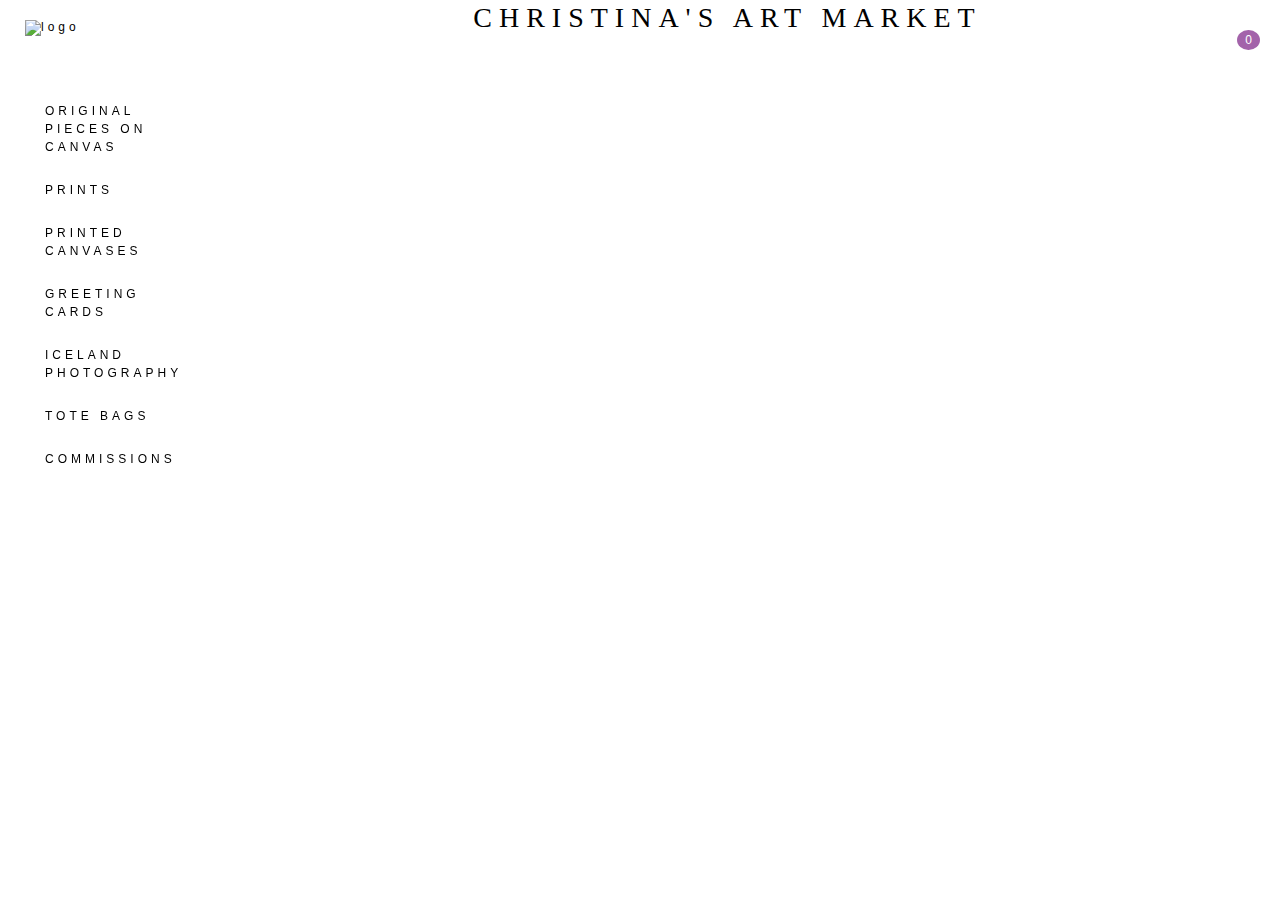
==== index.html @ 73026dda "Add files via upload" ====
<!DOCTYPE html>
<?php
header("Cache-Control: no-cache, no-store, must-revalidate");
header("Pragma: no-cache");
header("Expires: ".gmdate("D, d M Y H:i:s",time()+(-1*60))." GMT");
?>
<html lang="en">
    
    <head>
        
        <meta charset="UTF-8"/>
        <meta name="viewport" content="width=device-width", initial-scale="1.0"/>
        <title>Christina's Art Market</title>
        <link
            rel="stylesheet" href="https://cdnjs.cloudflare.com/ajax/libs/font-awesome/6.5.1/css/all.min.css" 
            integrity="sha512-DTOQO9RWCH3ppGqcWaEA1BIZOC6xxalwEsw9c2QQeAIftl+Vegovlnee1c9QX4TctnWMn13TZye+giMm8e2LwA==" 
            crossorigin="anonymous" referrerpolicy="no-referrer" 
            />
        <link rel="stylesheet" href="style.css" />
    </head>
    
    <body>
        
        <header>
            
            <div class="logo"><a href="art website.html"><img alt="logo" class="logo" src="/Users/christinaball/WEBSITE/images/Untitled_Artwork+copy+copy.png"></a></div>
            <div><h1 class="title">CHRISTINA'S ART MARKET</h1></div>
            <div></div>
            <div class="shopping">
                <i class="fa-solid fa-bag-shopping"></i>
                <span class="quantity">0</span>
                </div>

            <div class="toggle_btn">
                <i class="fa-regular fa-bars"></i>
            </div>
    </header>
    <p>        
            <div class="navbar">
                <ul class="links">
                    <li><a href="original_pieces.html">ORIGINAL PIECES ON CANVAS</a></li>
                    <li><a href="prints.html">PRINTS</a></li>
                    <li><a href="canvases.html">PRINTED CANVASES</a></li>
                    <li><a href="greeting_cards.html">GREETING CARDS</a></li>
                    <li><a href="iceland_photography.html">ICELAND PHOTOGRAPHY</a></li>
                    <li><a href="tote_bags.html">TOTE BAGS</a></li>
                    <li><a href="commissions.html">COMMISSIONS</a></li>
                </ul></div>
                <div class="picture"></div>
            </p>
                </body>
            <div class="dropdown_menu ">
                    <ul class="dropdown_menu_links">
                        <li><a href="original_pieces.html">ORIGINAL PIECES ON CANVAS</a></li>
                        <li><a href="prints.html">PRINTS</a></li>
                        <li><a href="canvases.html">PRINTED CANVASES</a></li>
                        <li><a href="greeting_cards.html">GREETING CARDS</a></li>
                        <li><a href="iceland_photography.html">ICELAND PHOTOGRAPHY</a></li>
                        <li><a href="tote_bags.html">TOTE BAGS</a></li>
                        <li><a href="commissions.html">COMMISSIONS</a></li>
                    </ul>
                </div>
                
                <script>
                    const toggleBtn = document.querySelector('.toggle_btn')
                    const toggleBtnIcon = document.querySelector('.toggle_btn i')
                    const dropDownMenu = document.querySelector('.dropdown_menu')

                    toggleBtn.onclick = function () {
                        dropDownMenu.classList.toggle('open')
                        const isOpen = dropDownMenu.classList.contains('open')

                        toggleBtnIcon.classList = isOpen
                        ? 'fa-solid fa-xmark'
                        : 'fa-solid fa-bars'
                    }
                </script>
    </body>
    
</html>
---- style.css ----
* {
    margin: 0;
    padding-left: 0;
    box-sizing: border-box;
    font-family: "Poppins", sans-serif;
}

header{
    position: block;
    width: 100%;
    display: flex;
    align-items: center;
    justify-content: space-between;
    padding: 0 25px;
    margin: auto;
}

body{
    background-color: white;
}

.logo{
    width: 175px;
    margin-top: 10px;
    align-items: left;
}

h1{
    margin: auto;
    text-align: center;
    font-family: "Libre Baskerville", serif;
    font-weight: 200;
    font-style: normal;
    letter-spacing: 7px;
    font-size: 28px;
}

li{
    list-style: none;
    margin: 25px;     
}

a {
    text-decoration: none;
    color: black;
    font-size: 12px;
    font-family: "Poppins", sans-serif;
    letter-spacing: 4px; 
     
}

a:hover {
    color: brown;
}

.navbar{
    width: 200px;
    height: 100%;
    align-items: left;
    margin-top: 40px;
    padding-left: 20px;
    display: block;
    position: fixed;
}

.navbar .links {
    display: block;
    gap: 2rem;
    list-style: column;
}

.toggle_btn{
    position: block;
    display: none;
    font-size: 25px;
}

.dropdown_menu{
display: none;
position: absolute;
right: 3rem;
top: 75px;
height: 0;
width: 250px;
overflow: hidden;
background: #f8f8ff;
margin-right: 15px;
-webkit-backdrop-filter: blur(5px);
backdrop-filter: blur(5px);
z-index: 9;
border-radius: 25px;
text-align: left;
}

.dropdown_menu.open{
    height: 550px;
}

.dropdown_menu li {
    padding: 0.7rem;
    display: flex;
    align-items: left;
}

.picture {
    height: 500px;
    max-height: 500px;
    background-image: url(/Users/christinaball/WEBSITE/images/DSC_0150.png);
    background-size: contain;
    background-repeat: no-repeat;
    background-position: center;
    margin-left: 90px;
    top: 500px;
    display: block;
}

.p{
    display: inline-block;
    position: relative;
}

.contact-container{
    display: flex;
    align-items: center;
    justify-content: center;
    height: 70vh;
}

.contact-left{
    display: flex;
    flex-direction: column;
    align-items: start;
    gap: 20px;
}

.contact-left-title h2{
    font-weight: 600;
    color: #a363aa;
    font-size: 30px;
    margin-bottom: 5px;
}

.contact-left-title hr{
    border: none;
    width: 120px;
    height: 5px;
    background-color: #a363aa;
    border-radius: 10px;
    margin-bottom: 20px;
}

.bacon{
    width: 400px;
    height: 50px;
    border: none;
    outline: none;
    padding-left: 25px;
    font-weight: 500;
    color: #666;
    border-radius: 50px;
    font-size: 19px;
    border-color: #666;
    border: 1px solid #555;
}

.contact-left textarea{
    height: 140px;
    padding-top: 15px;
    border-radius: 20px;
}

.contact-left button{
    display: flex;
    align-items: center;
    padding: 15px 30px;
    font-size: 16px;
    color: #fff;
    gap: 10px;
    border: none;
    border-radius: 50px;
    background: linear-gradient(270deg,#ff994f, #fa6d86);
    cursor: pointer;
}

.details{
    width: 500px;
    align-items: center;
    justify-content: center;
    display: block;
    padding: 20px;
    justify-content: space-evenly;
    margin: auto;
    height: 300px;
    text-align: center;
}

.shopping span{
    background-color: #a363aa;
    border-radius: 100%;
    display: flex;
    justify-content: center;
    align-items: center;
    color: #fff;
    position: absolute;
    padding: 3px 8px;
    right: -10px;
    top: -7px;
    font-size: 12px;
}

.shopping{
    display: flex;
    position: absolute;
    padding: 3px 8px;
    right: 30px;
    top: 37px;
    justify-content: center;
    align-items: center;
}

.list{
    display: grid;
    grid-template-columns: repeat(3, 1fr);
    column-gap: 20px;
    row-gap: 20px;
    margin-top: 50px;
}

.card{
    position: fixed;
    top: 0;
    left: 100%;
    width: 500px;
    background-color: #453E3B;
    height: 100vh;
    transition: 0.5s;
    text-align: left;
    padding-left: 10px;
}

.card h1{
    color: #e8bc0e;
    font-weight: 100;
    margin: 0;
    padding: 0 20px;
    height: 80px;
    display: flex;
    align-items: center;
    text-align: left;
}

.card .checkOut{
    position: absolute;
    bottom: 0;
    width: 100%;
    display: grid;
    grid-template-columns: repeat(2, 1fr);
}

.card .checkOut div{
    background-color: #e3bc0e;
    width: 100%;
    height: 70px;
    display: flex;
    justify-content: center;
    align-items: center;
    font-weight: bold;
    cursor: pointer;
}

.card .checkOut div:nth-child(2){
    background-color: #1c1f25;
    color: #fff;
}

.active .card{
    left: calc(100% - 500px);
}

.active .container{
    transform: translateX(-200px);
}

.list .item{
    text-align: center;
    background-color: #dce0e1;
    padding: 20px;
    box-shadow: 0 50px 50px #757676;
    letter-spacing: 1px;
}

.list .item img{
    width: 90%;
}

.list .item. title{
    font-weight: 600;
}

.list .item .price{
    margin: 10px;
}

.list .item button{
    background-color: #1c1f25;
    color: #fff;
    padding: 10px;
    width: 100%;
}

.listCard li{
    display: grid;
    grid-template-columns: 100px repeat(3, 1fr);
    color: #fff;
    row-gap: 10px;
    margin-bottom: 20px;
}

.listCard li div{
    display: flex;
    justify-content: center;
    align-items: center;
}

.listCard li img{
    width: 90%;
}

.listCard button{
    width: auto;
    background-color: #fff5;
    border: none;
}

.listCard .count{
    margin: 0 10px;
}

.img-gallery{
    width: 78%;
    margin: 0px 0px 50px 250px;
    display: grid;
    grid-template-columns: repeat(auto-fit, minmax(400px, 1fr));
    grid-gap: 30px;
}

.img-gallery2{
    width: 78%;
    margin: 0px 0px 50px 250px;
    display: grid;
    grid-template-columns: repeat(auto-fit, minmax(450px, 1fr));
    grid-gap: 30px;
    float: right;
}

.img-gallery img{
    width: 90%;
    cursor: pointer;
    opacity: 1;
    transition: 0.6s;
}

.img-gallery2 img{
    width: 90%;
    cursor: pointer;
    opacity: 1;
    transition: 0.6s;
}

.img-gallery img:hover{
    opacity: 0.5;
}

.img-gallery2 img:hover{
    opacity: 0.5;
}


@media (max-width: 800px) {
   .bacon{
        width: 80vw;
   }
   
    .navbar
     {
        display: none;
    }

    .title{
        display: none;
    }

    .toggle_btn{
        display: block;
    }

    .dropdown_menu{
        display: block;
    }

    .picture {
        margin-left: 0px;

}}


@media (min-width: 800px) {
  
    .menu-icon{
        display: none;
    }

}
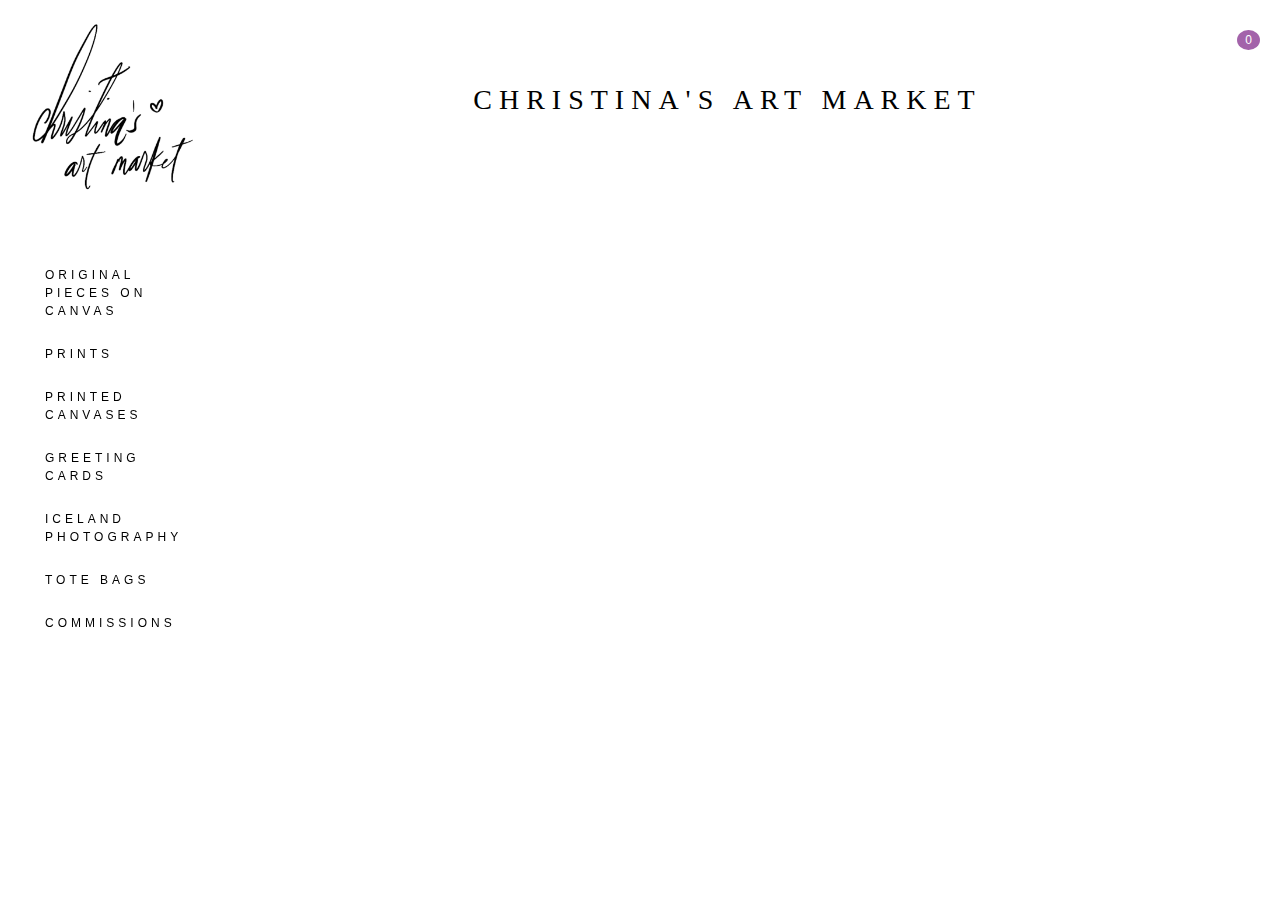
==== commit 65f66ab5: "Update index.html" ====
--- a/index.html
+++ b/index.html
@@ -1,10 +1,5 @@
 
 <!DOCTYPE html>
-<?php
-header("Cache-Control: no-cache, no-store, must-revalidate");
-header("Pragma: no-cache");
-header("Expires: ".gmdate("D, d M Y H:i:s",time()+(-1*60))." GMT");
-?>
 <html lang="en">
     
     <head>
@@ -24,7 +19,7 @@
         
         <header>
             
-            <div class="logo"><a href="art website.html"><img alt="logo" class="logo" src="/Users/christinaball/WEBSITE/images/Untitled_Artwork+copy+copy.png"></a></div>
+            <div class="logo"><a href="index.html"><img alt="logo" class="logo" src="Untitled_Artwork+copy+copy.png"></a></div>
             <div><h1 class="title">CHRISTINA'S ART MARKET</h1></div>
             <div></div>
             <div class="shopping">
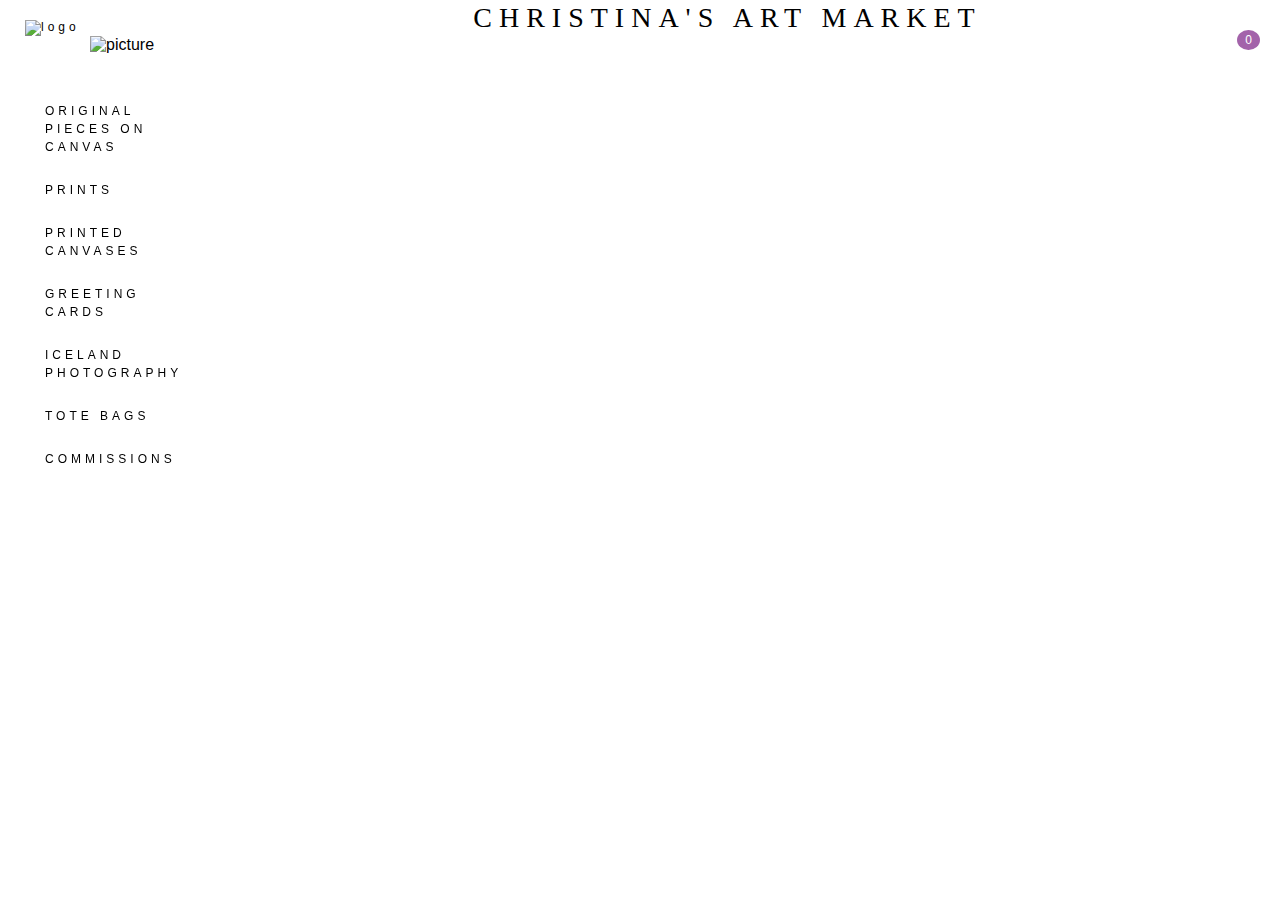
==== commit 5a507f37: "Update index.html" ====
--- a/index.html
+++ b/index.html
@@ -19,7 +19,7 @@
         
         <header>
             
-            <div class="logo"><a href="index.html"><img alt="logo" class="logo" src="Untitled_Artwork+copy+copy.png"></a></div>
+            <div class="logo"><a href="index.html"><img alt="logo" class="logo" src="images/Untitled_Artwork+copy+copy.png"></a></div>
             <div><h1 class="title">CHRISTINA'S ART MARKET</h1></div>
             <div></div>
             <div class="shopping">
@@ -42,7 +42,7 @@
                     <li><a href="tote_bags.html">TOTE BAGS</a></li>
                     <li><a href="commissions.html">COMMISSIONS</a></li>
                 </ul></div>
-                <div class="picture"></div>
+                <img class="picture" alt="picture" src="images/DSC_0150.png">
             </p>
                 </body>
             <div class="dropdown_menu ">
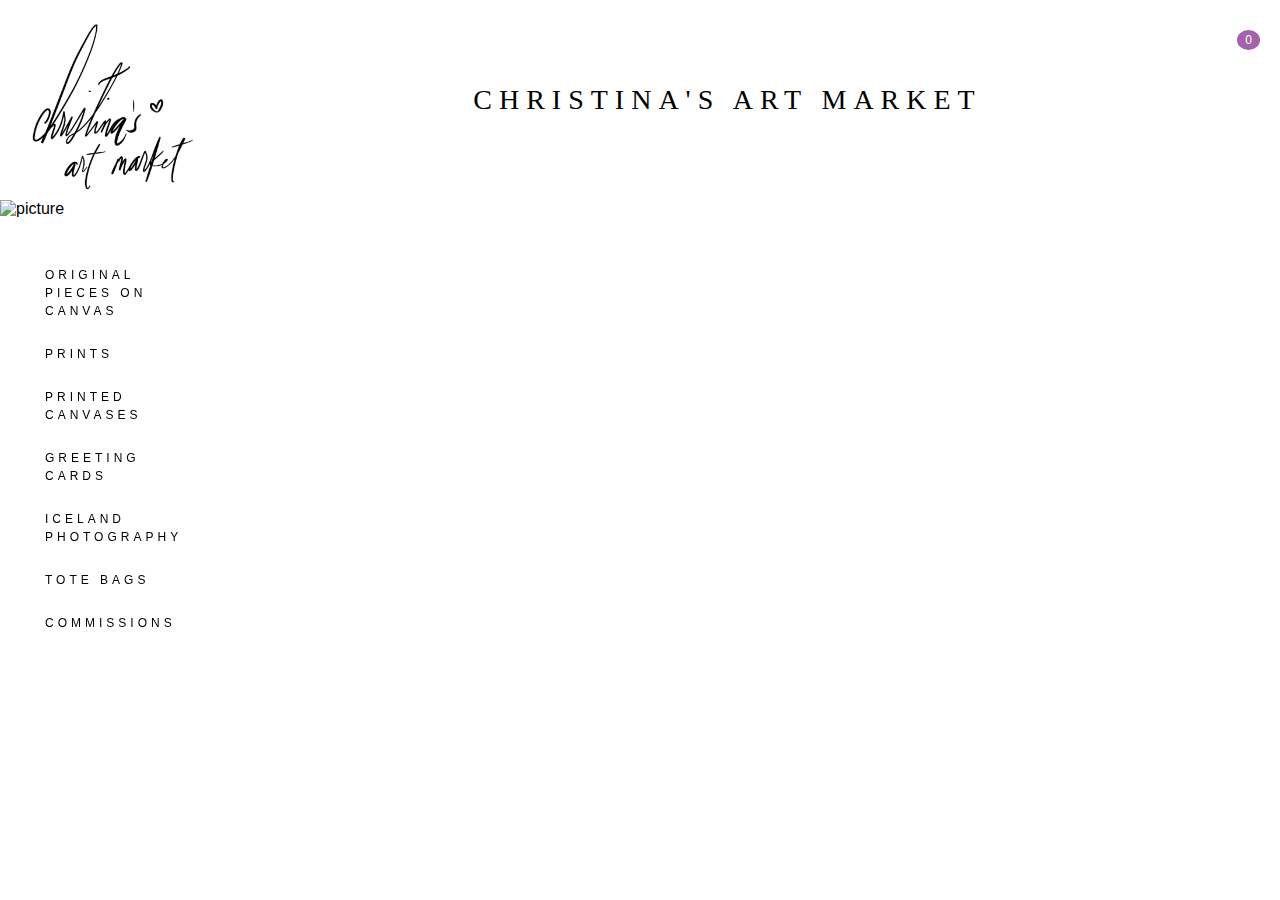
==== commit 24374b29: "Update index.html" ====
--- a/index.html
+++ b/index.html
@@ -19,7 +19,7 @@
         
         <header>
             
-            <div class="logo"><a href="index.html"><img alt="logo" class="logo" src="images/Untitled_Artwork+copy+copy.png"></a></div>
+            <div class="logo"><a href="index.html"><img alt="logo" class="logo" src="/images/Untitled_Artwork+copy+copy.png"></a></div>
             <div><h1 class="title">CHRISTINA'S ART MARKET</h1></div>
             <div></div>
             <div class="shopping">
--- a/style.css
+++ b/style.css
@@ -106,12 +106,11 @@
 .picture {
     height: 500px;
     max-height: 500px;
-    background-image: url(/Users/christinaball/WEBSITE/images/DSC_0150.png);
     background-size: contain;
     background-repeat: no-repeat;
     background-position: center;
-    margin-left: 90px;
     top: 500px;
+    margin: auto;
     display: block;
 }
 
@@ -411,4 +410,4 @@
         display: none;
     }
 
-}+}
